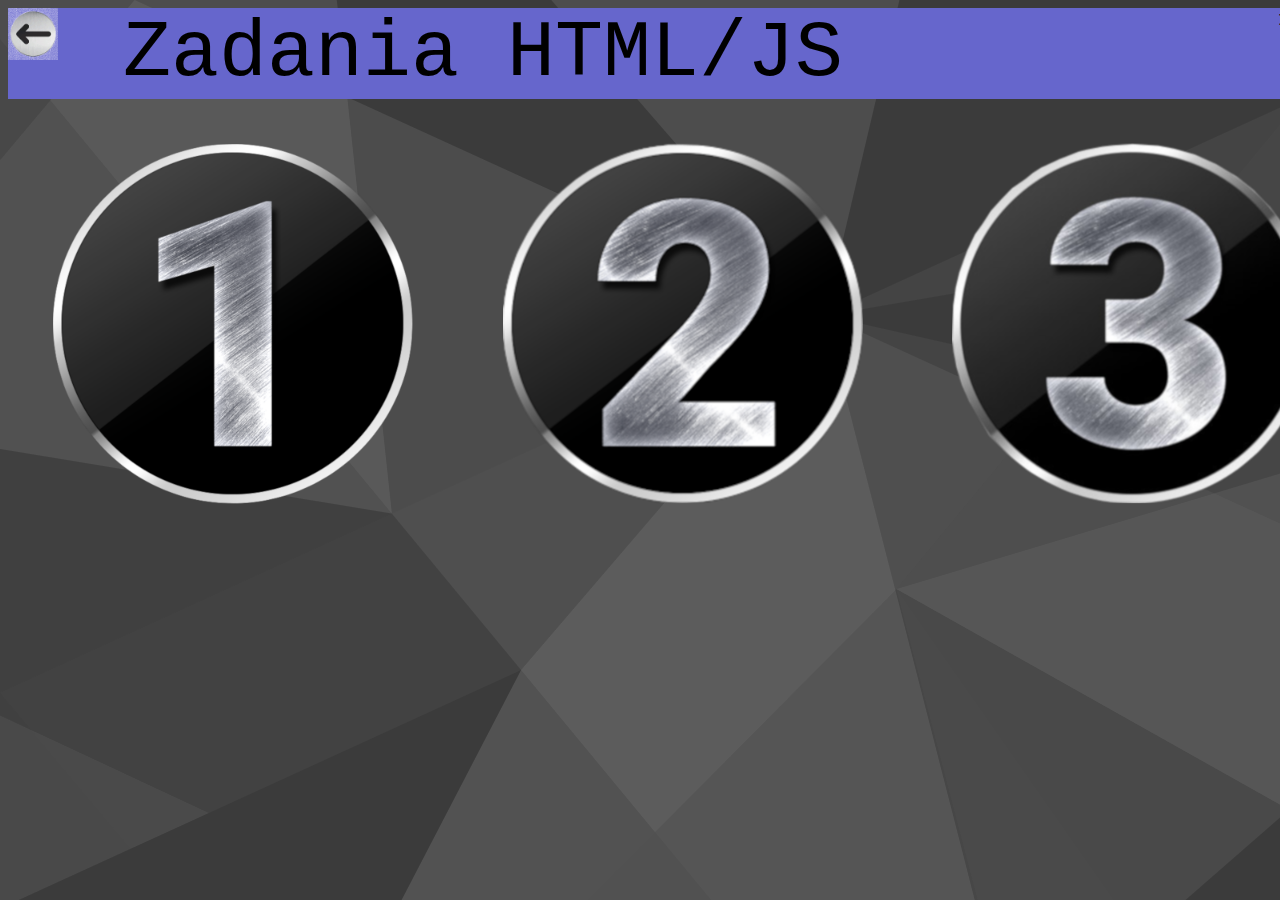
==== Zadania/index.html @ 92582960 "Zadania" ====
<!DOCTYPE html>
<html>
<head>
<meta charset="UTF-8">
<title>Moja strona</title>
<link rel="stylesheet" type="text/css" href="style.css" />
<script src="js.js" async> </script>
</head>

<body>
<div id="cale">



<div id="tytul">
<a href="https://tit-blazej.github.io/index.html"><img src="1.gif" alt="powrot" id="pow"></a>
<div id="zegar"></div>
<div id="tyth">Zadania HTML/JS</div>
</div>
<div id="nag">
<a href="https://tit-blazej.github.io/Zadanie1/index.html"><img src="1.png" alt="Zadanie 1" class="num"></a>
<a href="https://tit-blazej.github.io/Zadanie2/index.html"><img src="2.png" alt="Zadanie 2" class="num"></a>
<a href="https://tit-blazej.github.io/Zadanie3/index.html"><img src="3.png" alt="Zadanie 3" class="num"></a>
</div>

</div>
</body>

</html>
---- Zadania/style.css ----
body{
    background-image: url(tlo.png);
	font-family:OCR A Std, monospace;
}
#cale{
	width:1360px;
}
#zegar{
	background-color:#6666CC;
	font-size:20px;
	width:70px;
	float:right;
	margin-right:20px;
}
#pow{
	high:50px;
	width:50px;
	float:left;
}
#tytul{
	text-align:center;
	font-family:OCR A Std, monospace;
	font-size:50px;
	background-color:#6666CC;
}
#tyth{
	text-align:center;
    font-size:80px;
	width:900px;	
}
.num{
	text-align:center;
	margin-top:25px;
	margin-right:25px;
	margin-bottom:25px;
	margin-left:25px;
	height:400px;
	width:400px;
    float:left;
}
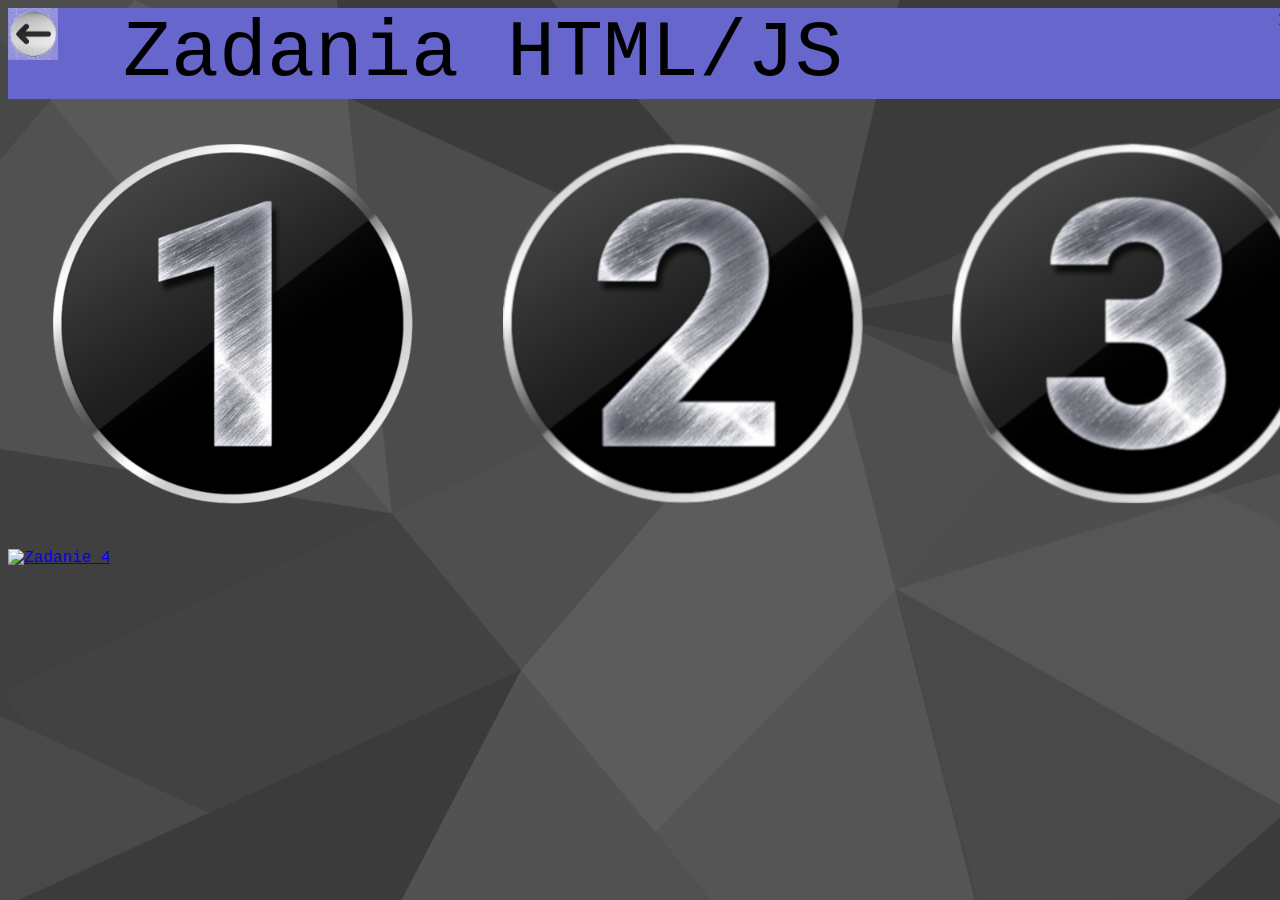
==== commit 9cd23866: "+Zadanie4-html" ====
--- a/Zadania/index.html
+++ b/Zadania/index.html
@@ -21,9 +21,10 @@
 <a href="https://tit-blazej.github.io/Zadanie1/index.html"><img src="1.png" alt="Zadanie 1" class="num"></a>
 <a href="https://tit-blazej.github.io/Zadanie2/index.html"><img src="2.png" alt="Zadanie 2" class="num"></a>
 <a href="https://tit-blazej.github.io/Zadanie3/index.html"><img src="3.png" alt="Zadanie 3" class="num"></a>
+<a href="https://tit-blazej.github.io/Zadanie4/index.html"><img src="4.png" alt="Zadanie 4" class="num2"></a>
 </div>
 
 </div>
 </body>
 
-</html>+</html>
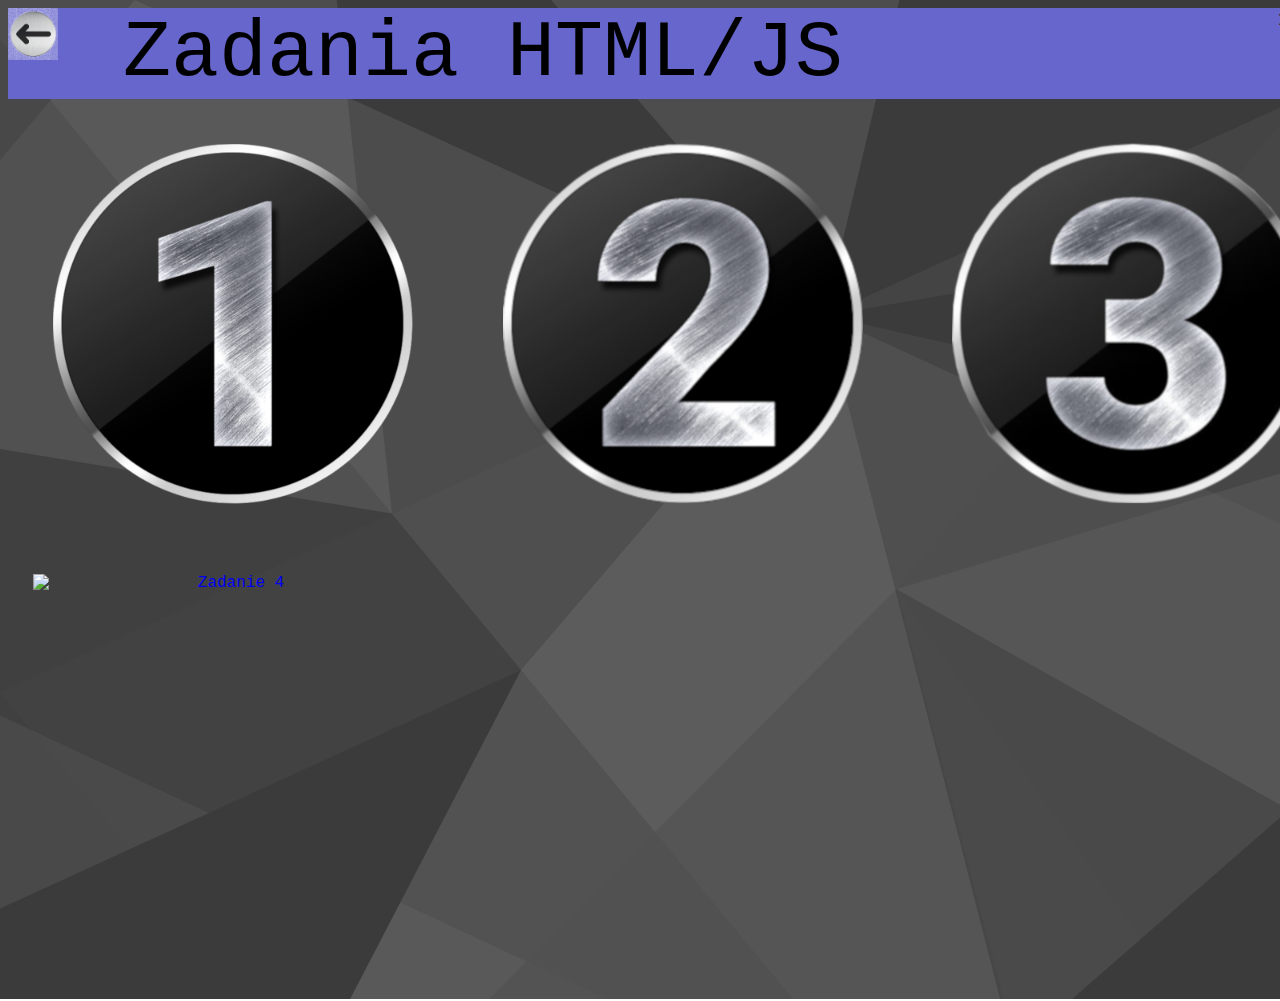
==== commit 166ab73d: "edit+zadanie4" ====
--- a/Zadania/index.html
+++ b/Zadania/index.html
@@ -21,7 +21,7 @@
 <a href="https://tit-blazej.github.io/Zadanie1/index.html"><img src="1.png" alt="Zadanie 1" class="num"></a>
 <a href="https://tit-blazej.github.io/Zadanie2/index.html"><img src="2.png" alt="Zadanie 2" class="num"></a>
 <a href="https://tit-blazej.github.io/Zadanie3/index.html"><img src="3.png" alt="Zadanie 3" class="num"></a>
-<a href="https://tit-blazej.github.io/Zadanie4/index.html"><img src="4.png" alt="Zadanie 4" class="num2"></a>
+<a href="https://tit-blazej.github.io/Zadanie4/index.html"><img src="4.png" alt="Zadanie 4" class="num"></a>
 </div>
 
 </div>
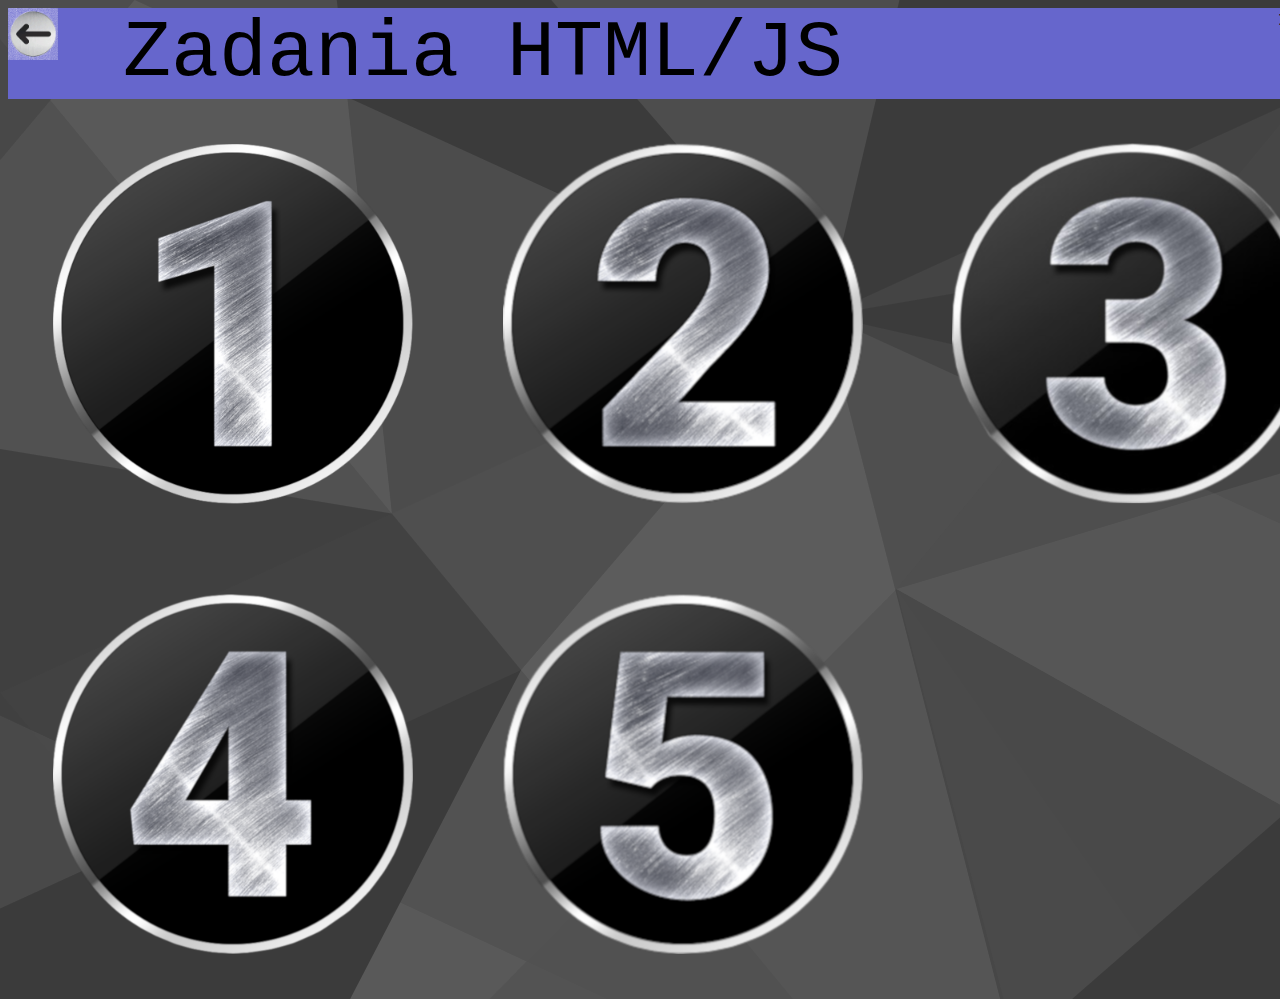
==== commit e34115b7: "dodanie zadania 5" ====
--- a/Zadania/index.html
+++ b/Zadania/index.html
@@ -22,6 +22,7 @@
 <a href="https://tit-blazej.github.io/Zadanie2/index.html"><img src="2.png" alt="Zadanie 2" class="num"></a>
 <a href="https://tit-blazej.github.io/Zadanie3/index.html"><img src="3.png" alt="Zadanie 3" class="num"></a>
 <a href="https://tit-blazej.github.io/Zadanie4/index.html"><img src="4.png" alt="Zadanie 4" class="num"></a>
+<a href="https://tit-blazej.github.io/Zadanie5/index.html"><img src="5.png" alt="Zadanie 5" class="num"></a>
 </div>
 
 </div>
